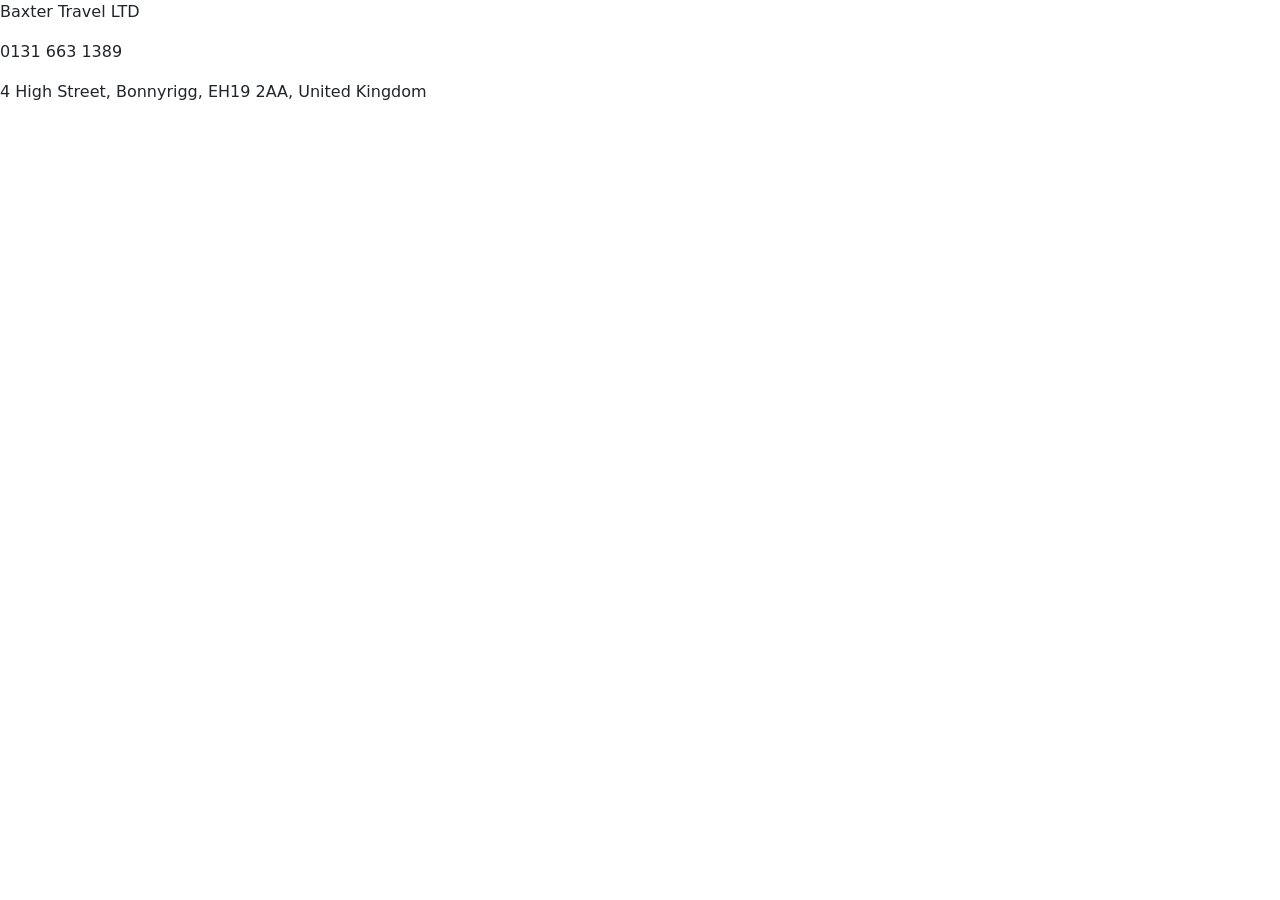
==== HTML/index.html @ 77dc8432 "Simplified the filing to match the complexity of the website" ====
<!doctype html>
<html lang="en">
    <head>
            <title> Baxter Travel</title>        
        <!-- Required meta tags -->
        <meta charset="utf-8" />
        <meta
            name="viewport"
            content="width=device-width, initial-scale=1, shrink-to-fit=no"
        />

        <!-- Bootstrap CSS v5.2.1 -->
        <link
            href="https://cdn.jsdelivr.net/npm/bootstrap@5.3.2/dist/css/bootstrap.min.css"
            rel="stylesheet"
            integrity="sha384-T3c6CoIi6uLrA9TneNEoa7RxnatzjcDSCmG1MXxSR1GAsXEV/Dwwykc2MPK8M2HN"
            crossorigin="anonymous"
        />
        <link rel="stylesheet" href="{{ url_for('static', filename='css/style.css') }}">
    </head>
    <body>
        <header>
        </header>
        <main>
        </main>
        <footer>
            <div class="Footer">
                <p>Baxter Travel LTD</p>
                <p>0131 663 1389</p>
                <p>4 High Street, Bonnyrigg, EH19 2AA, United Kingdom</p>
            </div>
        </footer>
        <!-- Bootstrap JavaScript Libraries -->
        <script
            src="https://cdn.jsdelivr.net/npm/@popperjs/core@2.11.8/dist/umd/popper.min.js"
            integrity="sha384-I7E8VVD/ismYTF4hNIPjVp/Zjvgyol6VFvRkX/vR+Vc4jQkC+hVqc2pM8ODewa9r"
            crossorigin="anonymous"
        ></script>

        <script
            src="https://cdn.jsdelivr.net/npm/bootstrap@5.3.2/dist/js/bootstrap.min.js"
            integrity="sha384-BBtl+eGJRgqQAUMxJ7pMwbEyER4l1g+O15P+16Ep7Q9Q+zqX6gSbd85u4mG4QzX+"
            crossorigin="anonymous"
        ></script>
    </body>
</html>
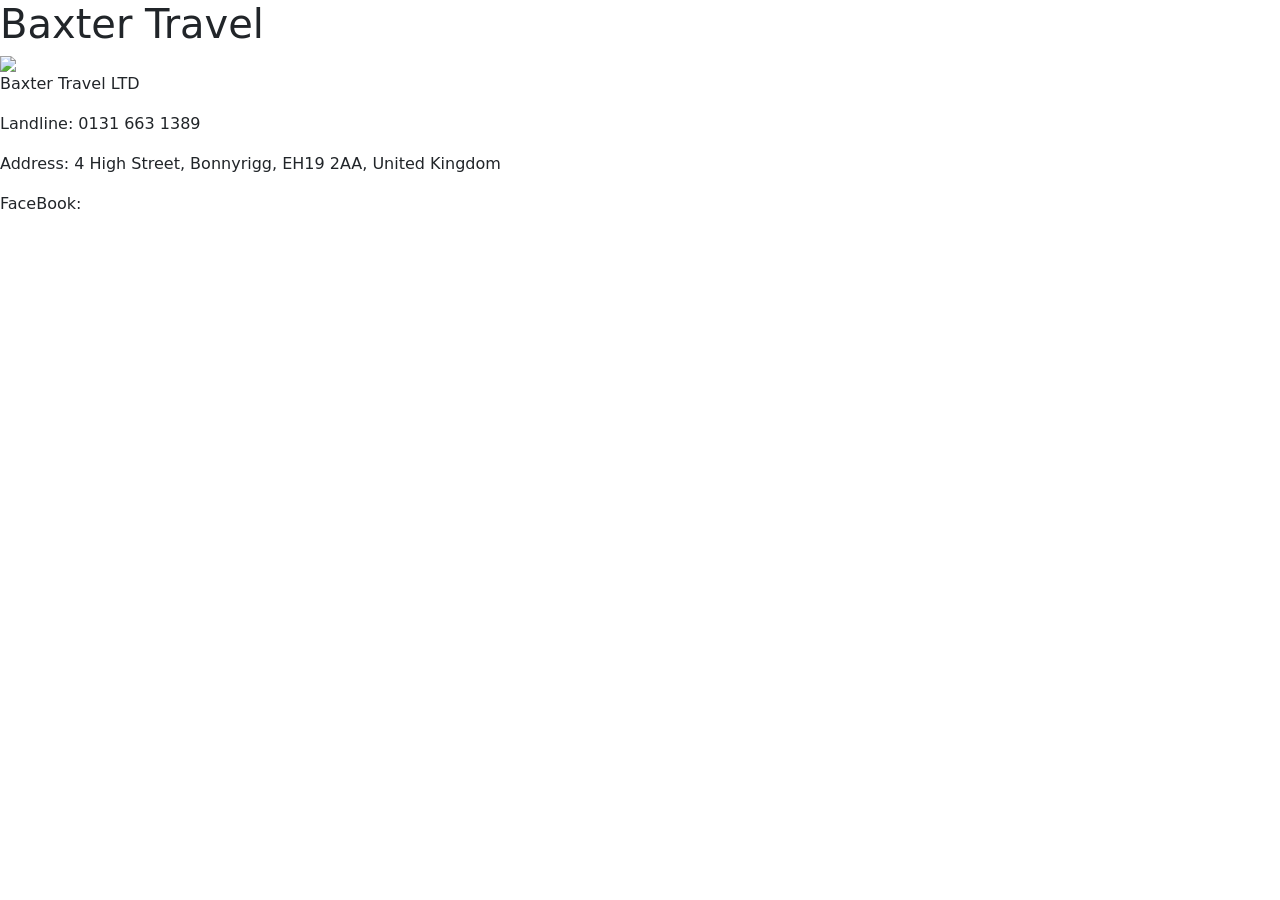
==== commit a9b1f211: "added a header to index.html" ====
--- a/HTML/index.html
+++ b/HTML/index.html
@@ -16,18 +16,25 @@
             integrity="sha384-T3c6CoIi6uLrA9TneNEoa7RxnatzjcDSCmG1MXxSR1GAsXEV/Dwwykc2MPK8M2HN"
             crossorigin="anonymous"
         />
-        <link rel="stylesheet" href="{{ url_for('static', filename='css/style.css') }}">
+        <link rel="stylesheet" href="css/style.css">
     </head>
     <body>
         <header>
+            <div class="row">
+                <h1>Baxter Travel</h1>
+
+                <img src="images/Logo.png">
+            </div>
         </header>
         <main>
+
         </main>
         <footer>
             <div class="Footer">
                 <p>Baxter Travel LTD</p>
-                <p>0131 663 1389</p>
-                <p>4 High Street, Bonnyrigg, EH19 2AA, United Kingdom</p>
+                <p>Landline: 0131 663 1389</p>
+                <p>Address: 4 High Street, Bonnyrigg, EH19 2AA, United Kingdom</p>
+                <p>FaceBook: </p>
             </div>
         </footer>
         <!-- Bootstrap JavaScript Libraries -->
